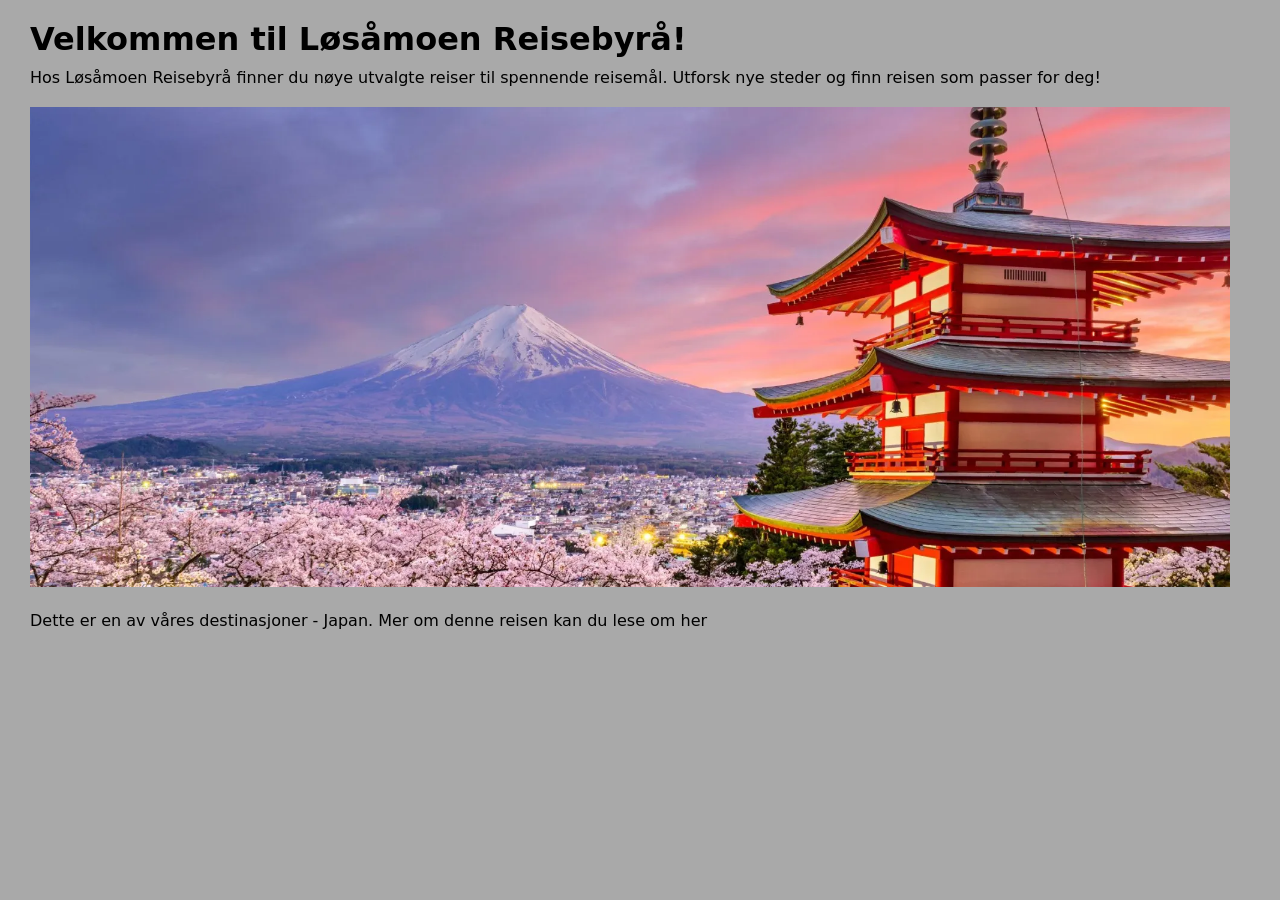
==== templates/index.html @ 1c774bbf "Økt 1 - glemte commit igår" ====
<!DOCTYPE html>
<html lang="no">
<head>
    <meta charset="UTF-8">
    <meta name="viewport" content="width=device-width, initial-scale=1.0">
    <title>Løsåmoen Reisebyrå</title>
    <link rel="stylesheet" href="/static/style.css">
</head>
<body>
    <h1>Velkommen til Løsåmoen Reisebyrå!</h1>
    <p>Hos Løsåmoen Reisebyrå finner du nøye utvalgte reiser til spennende reisemål. Utforsk nye steder og finn reisen som passer for deg!</p>
    <img src="/static/img/japan_wide.jpg" alt="Bilde av Mount Fuji med ett tempel ved siden av. Widescreen." width="1200px">
    <p>Dette er en av våres destinasjoner - Japan. Mer om denne reisen kan du lese om her</p>
</body>
</html>
---- static/style.css ----
* {
    font-family: 'Verdana', system-ui, -apple-system, BlinkMacSystemFont, 'Segoe UI', Roboto, Oxygen, Ubuntu, Cantarell, 'Open Sans', 'Helvetica Neue', sans-serif;
    background-color: darkgray;
    margin: 10px;
}

.travel{
    border-style: solid;
    border-radius: 25px;
    width: 200px;
    height: 410px;
}
.travel img{
    width: 200px;
    border-radius: 25px;
}
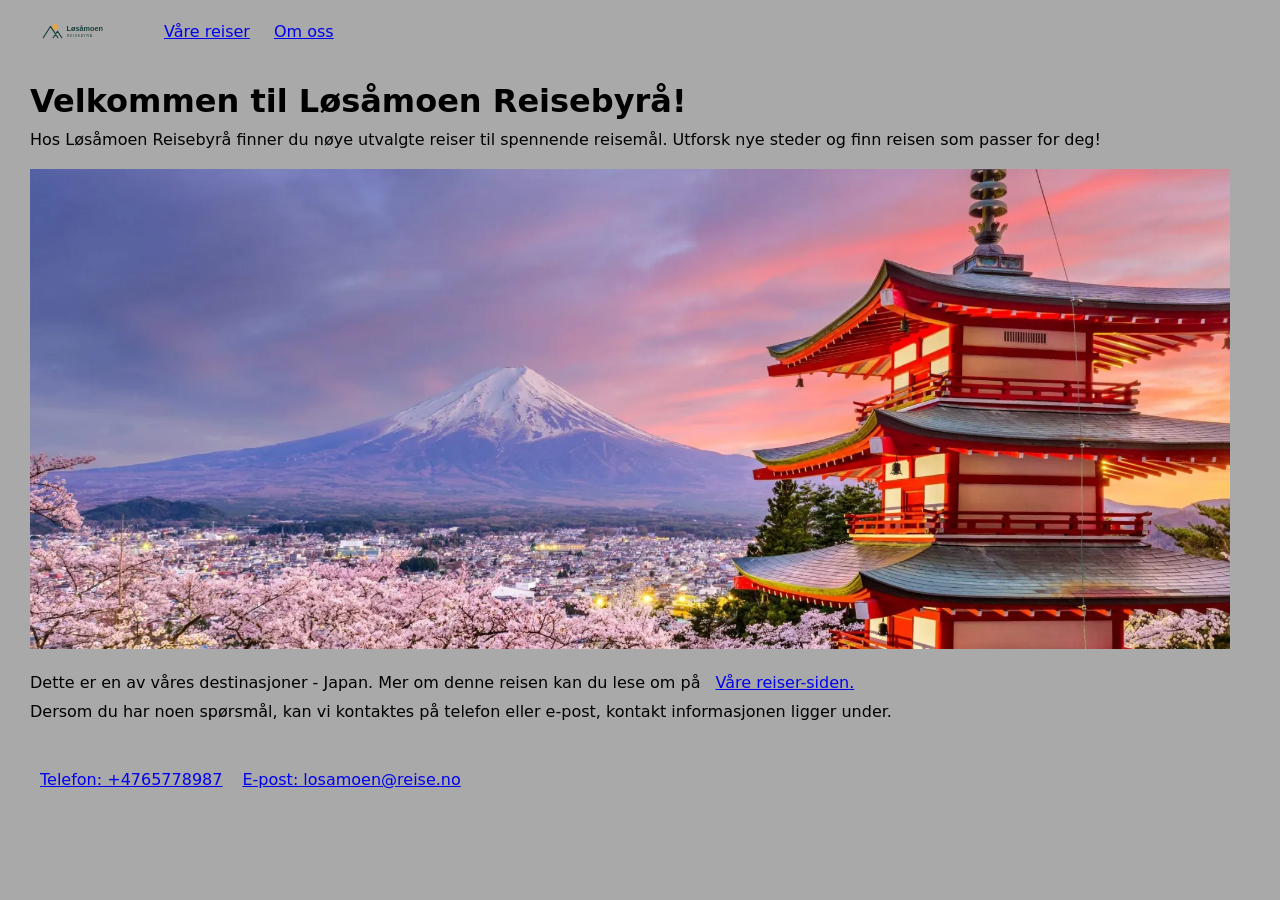
==== commit 78cb49e4: "Økt 3 siste økt" ====
--- a/templates/index.html
+++ b/templates/index.html
@@ -7,9 +7,27 @@
     <link rel="stylesheet" href="/static/style.css">
 </head>
 <body>
-    <h1>Velkommen til Løsåmoen Reisebyrå!</h1>
-    <p>Hos Løsåmoen Reisebyrå finner du nøye utvalgte reiser til spennende reisemål. Utforsk nye steder og finn reisen som passer for deg!</p>
-    <img src="/static/img/japan_wide.jpg" alt="Bilde av Mount Fuji med ett tempel ved siden av. Widescreen." width="1200px">
-    <p>Dette er en av våres destinasjoner - Japan. Mer om denne reisen kan du lese om her</p>
+    <header>
+        <nav>
+            <img src="/static/losa_logo.svg" alt="Løsåmoen Reisebyrå logo med fjell og sol.">
+            <a href="/bestilling">Våre reiser</a>
+            <a href="/om_oss">Om oss</a>
+        </nav>
+    </header>
+
+    <content>
+        <h1>Velkommen til Løsåmoen Reisebyrå!</h1>
+        <p>Hos Løsåmoen Reisebyrå finner du nøye utvalgte reiser til spennende reisemål. Utforsk nye steder og finn reisen som passer for deg!</p>
+        
+        <img src="/static/img/japan_wide.jpg" alt="Bilde av Mount Fuji med ett tempel ved siden av. Widescreen." width="1200px">
+        <p>Dette er en av våres destinasjoner - Japan. Mer om denne reisen kan du lese om på <a href="/templates/bestilling.html">Våre reiser-siden.</a></p>
+        <p>Dersom du har noen spørsmål, kan vi kontaktes på telefon eller e-post, kontakt informasjonen ligger under.</p>
+    </content>
+    
+
+    <footer>
+        <a href="tel:+4765778987">Telefon: +4765778987</a>
+        <a href="mailto:ikke_en_ekte_epost@nei.no">E-post: losamoen@reise.no</a>
+    </footer>
 </body>
 </html>
--- a/static/style.css
+++ b/static/style.css
@@ -7,10 +7,46 @@
 .travel{
     border-style: solid;
     border-radius: 25px;
-    width: 200px;
-    height: 410px;
+    width: 250px;
+    height: 400px;
 }
 .travel img{
     width: 200px;
     border-radius: 25px;
+}
+
+.travel button{
+    color: rgb(255, 255, 255);
+    background-color: black;
+}
+
+.travel img:active {
+    transform: scale(1.8);
+}
+
+.cards{
+    display: flex;
+    flex-wrap: wrap;
+    justify-content: center;
+}
+
+footer{
+    display: flex;
+    align-items: center;
+}
+
+
+nav {
+    display: flex;
+    align-items: center;
+    gap: 24px;
+}
+
+nav img {
+    width: 100px;
+    margin: 0;
+}
+
+nav a {
+    margin: 0;
 }
